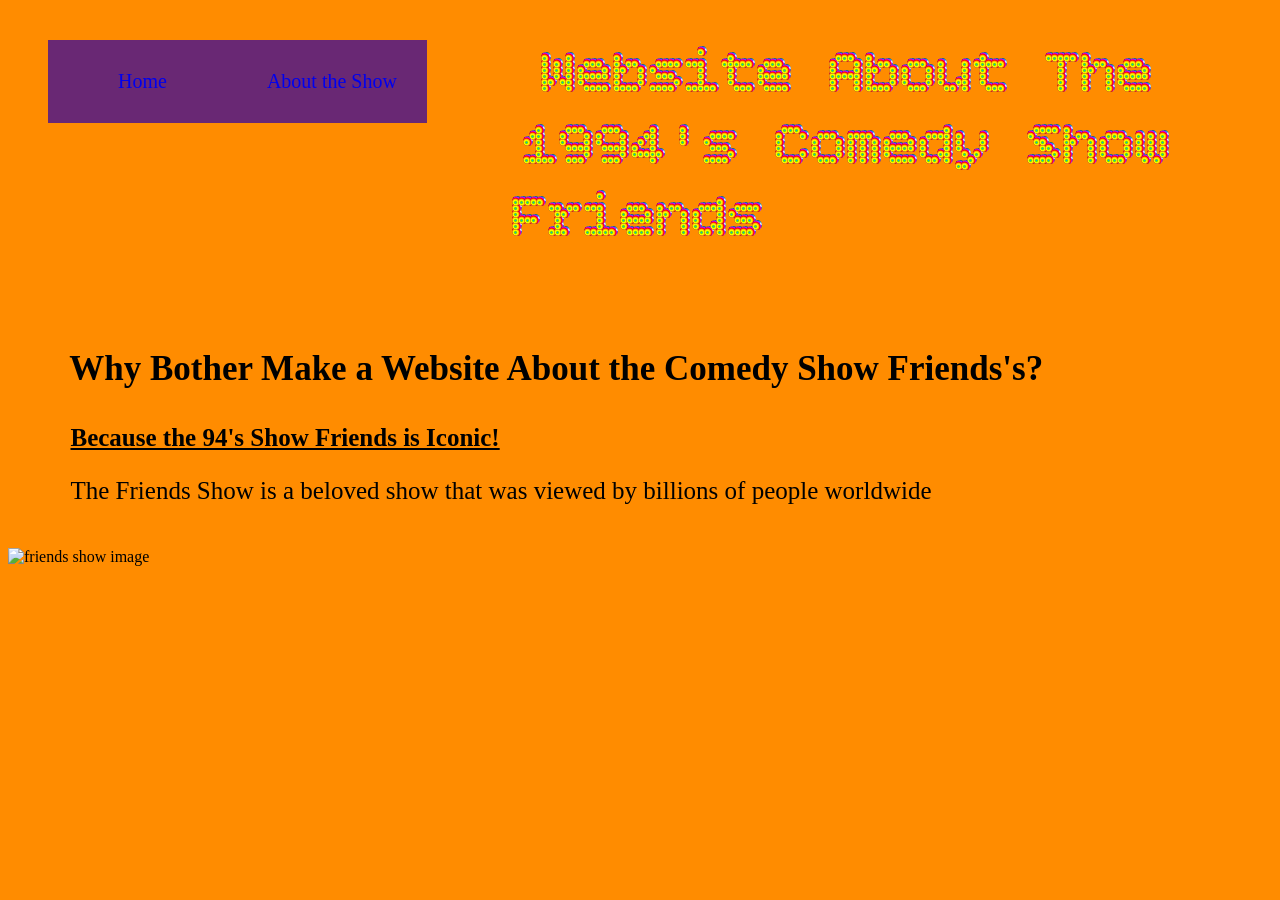
==== Website throughout the ages/index.html @ 2e82d1f1 "changed around some things" ====
<!doctype html>
<html lang="en-US">
    <head>
        <meta charset="utf-8" />
        <meta name="viewport" content="width=device-width" />
        <title>90's Website</title>
    </head>
    <body>
        <style>
            @import url('https://fonts.googleapis.com/css2?family=Bitcount+Single+Ink:wght@100..900&display=swap');
            h1 {
                font-family: "Bitcount Single Ink", system-ui ;
                text-align: center;
                font-size: 60px;
            }
            body {
                background-color: darkorange;
            }
        </style>
        <header>
            <ul>
                <li><a href="/90's Website/index.html">Home</a></li>
                <li><a href="/about.html">About the Show</a></li>
            </ul>
            <h1>Website About The 1994's Comedy Show Friends</h1>
            <style>
                ul {
                    list-style-type: none;
                    
                }
                ul li {
                    background: #692874;
                    float: left;
                    color: #f2f2f2;
                    text-align: center;
                    font-size: 17px;
                    padding: 30px;

                }
                ul li a{
                    font-size: 20px;
                    text-decoration: none;
                    margin-left: 2em;
                }
                ul li a:hover {
                    color: red;
                    background:greenyellow;
                    text-decoration: underline;
                }
                 ul li a:active {
                    color: #CE60EB;
                    background: green;
                }
            </style>
        </header>
        <br>
        <h3>Why Bother Make a Website About the Comedy Show Friends's? </h3>
        <strong><u>Because the 94's Show Friends is Iconic!</u></strong>
        <p>The Friends Show is a beloved show that was viewed by billions of people worldwide</p>
        <br>
        <img src="https://ew.com/thmb/Yj3AM1_WNztxnCOAlztSNg83Cfo=/1500x0/filters:no_upscale():max_bytes(150000):strip_icc()/gettyimages-140941485-2000-7770a401a70d474b956593335e076c41.jpg" alt="friends show image">
        <style>
            img {
                width: 20em;
            }
            h3 {
                font-size: 35px;
                margin-left: 1.75em;
            }
            p {
                font-size: 25px;
                margin-left:2.5em
            }
            strong {
                font-size: 25px;
                margin-left: 2.5em;
            }
        </style>

        <footer></footer>
    </body>
</html>
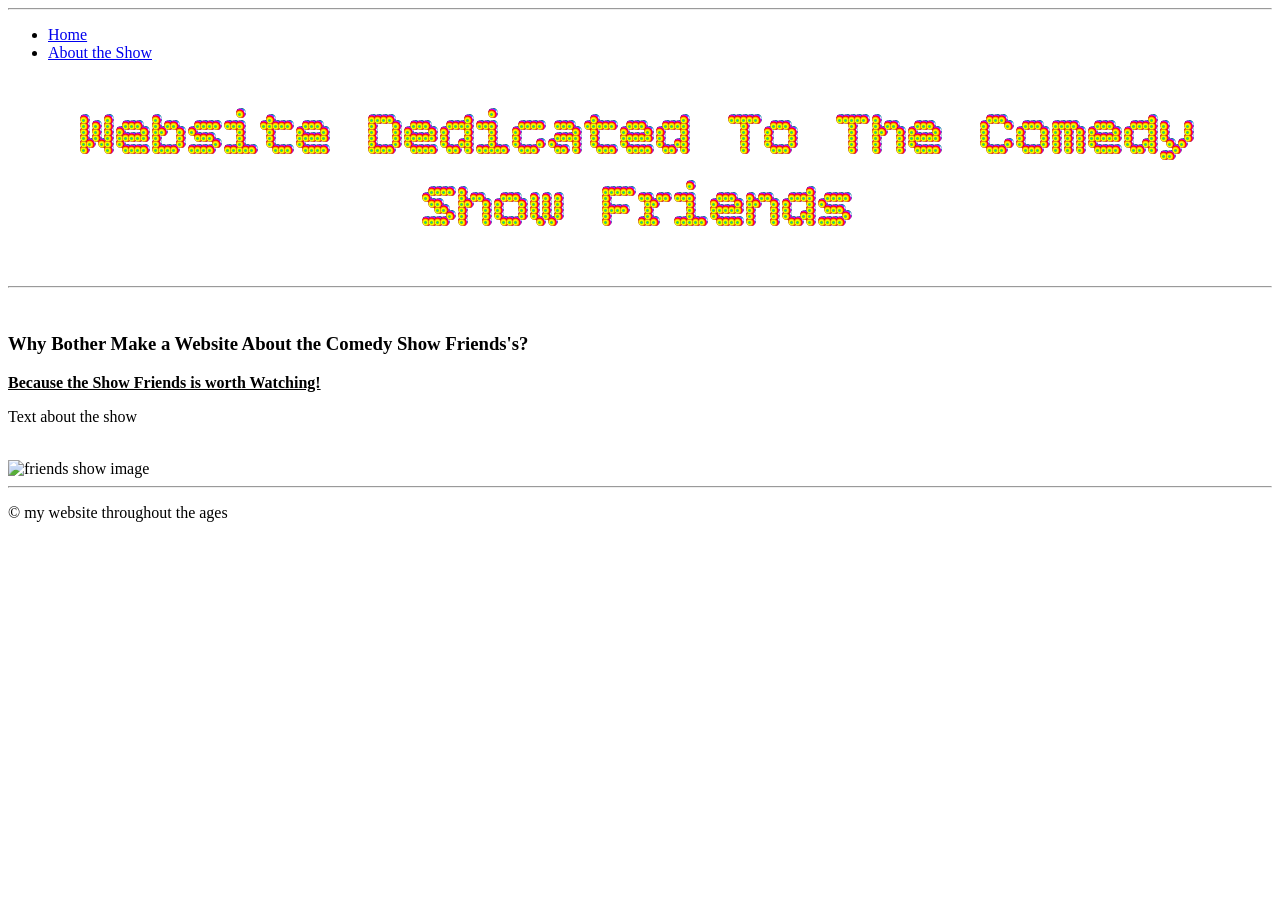
==== commit b3139c9c: "deleted a lot of my style tags" ====
--- a/Website throughout the ages/index.html
+++ b/Website throughout the ages/index.html
@@ -13,70 +13,29 @@
                 text-align: center;
                 font-size: 60px;
             }
-            body {
-                background-color: darkorange;
-            }
         </style>
-        <header>
+        <hr>
             <ul>
-                <li><a href="/90's Website/index.html">Home</a></li>
-                <li><a href="/about.html">About the Show</a></li>
+                <li><a href="index.html">Home</a></li>
+                <li><a href="about.html">About the Show</a></li>
             </ul>
-            <h1>Website About The 1994's Comedy Show Friends</h1>
-            <style>
-                ul {
-                    list-style-type: none;
-                    
-                }
-                ul li {
-                    background: #692874;
-                    float: left;
-                    color: #f2f2f2;
-                    text-align: center;
-                    font-size: 17px;
-                    padding: 30px;
-
-                }
-                ul li a{
-                    font-size: 20px;
-                    text-decoration: none;
-                    margin-left: 2em;
-                }
-                ul li a:hover {
-                    color: red;
-                    background:greenyellow;
-                    text-decoration: underline;
-                }
-                 ul li a:active {
-                    color: #CE60EB;
-                    background: green;
-                }
-            </style>
+            <h1>Website Dedicated To The Comedy Show Friends</h1>
+                <hr>
         </header>
         <br>
         <h3>Why Bother Make a Website About the Comedy Show Friends's? </h3>
-        <strong><u>Because the 94's Show Friends is Iconic!</u></strong>
-        <p>The Friends Show is a beloved show that was viewed by billions of people worldwide</p>
+        <strong><u>Because the Show Friends is worth Watching!</u></strong>
+        <p>Text about the show</p>
         <br>
         <img src="https://ew.com/thmb/Yj3AM1_WNztxnCOAlztSNg83Cfo=/1500x0/filters:no_upscale():max_bytes(150000):strip_icc()/gettyimages-140941485-2000-7770a401a70d474b956593335e076c41.jpg" alt="friends show image">
         <style>
             img {
                 width: 20em;
             }
-            h3 {
-                font-size: 35px;
-                margin-left: 1.75em;
-            }
-            p {
-                font-size: 25px;
-                margin-left:2.5em
-            }
-            strong {
-                font-size: 25px;
-                margin-left: 2.5em;
-            }
         </style>
-
-        <footer></footer>
+        <footer>
+            <hr>
+                <p>&copy my website throughout the ages</p>
+        </footer>
     </body>
 </html>
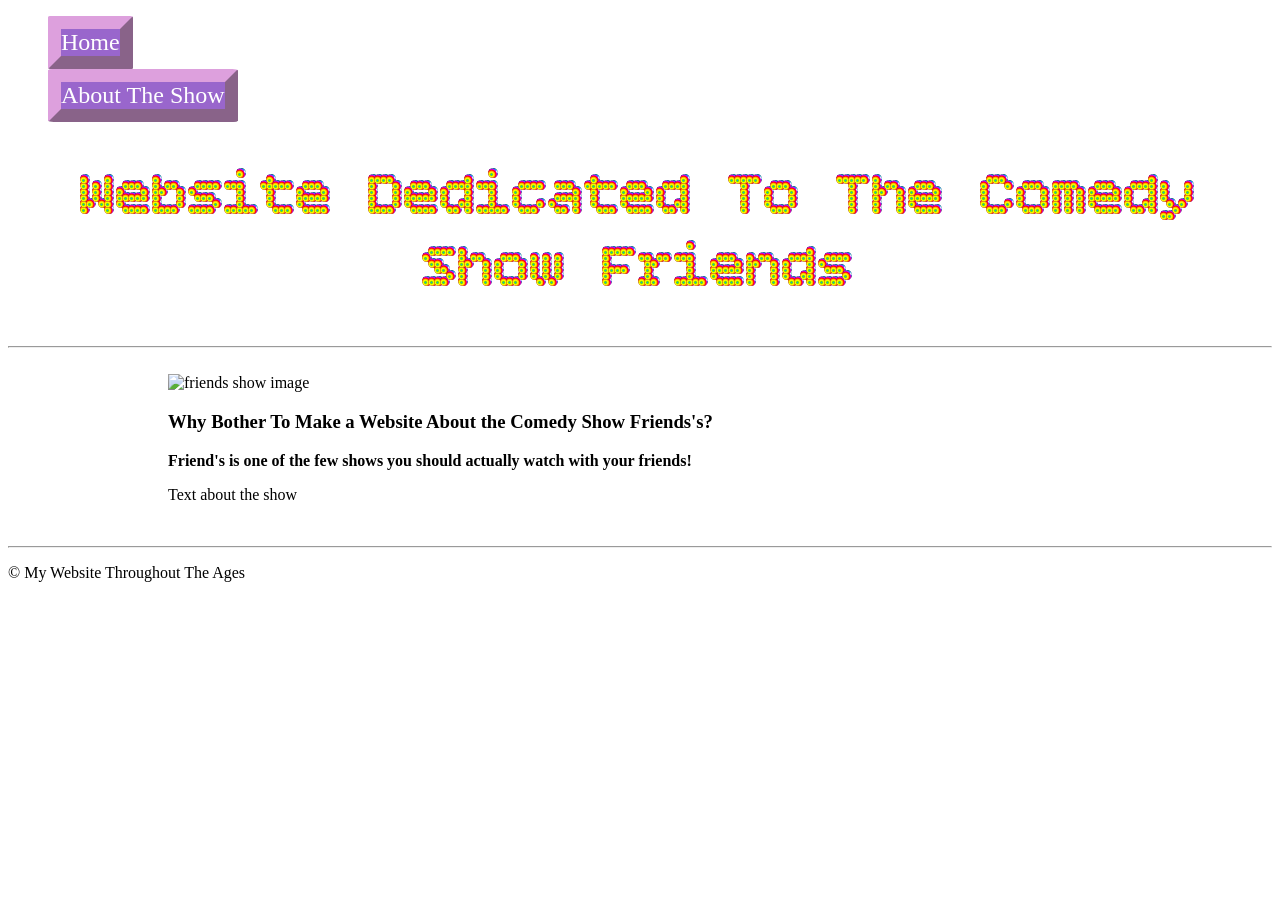
==== commit 8c381a91: "added a style sheet and some styling" ====
--- a/Website throughout the ages/index.html
+++ b/Website throughout the ages/index.html
@@ -1,41 +1,33 @@
 <!doctype html>
 <html lang="en-US">
-    <head>
-        <meta charset="utf-8" />
-        <meta name="viewport" content="width=device-width" />
-        <title>90's Website</title>
-    </head>
-    <body>
-        <style>
-            @import url('https://fonts.googleapis.com/css2?family=Bitcount+Single+Ink:wght@100..900&display=swap');
-            h1 {
-                font-family: "Bitcount Single Ink", system-ui ;
-                text-align: center;
-                font-size: 60px;
-            }
-        </style>
+<meta charset="utf-8" />
+<meta name="viewport" content="width=device-width" />
+<link rel="stylesheet" href="styles.css" />
+<title>90's Website</title>
+</head>
+
+<body>
+    <header>
+        <ul>
+            <li><a href="index.html">Home</a></li>
+            <li><a href="about.html">About The Show</a></li>
+        </ul>
+        <h1>Website Dedicated To The Comedy Show Friends</h1>
         <hr>
-            <ul>
-                <li><a href="index.html">Home</a></li>
-                <li><a href="about.html">About the Show</a></li>
-            </ul>
-            <h1>Website Dedicated To The Comedy Show Friends</h1>
-                <hr>
-        </header>
-        <br>
-        <h3>Why Bother Make a Website About the Comedy Show Friends's? </h3>
-        <strong><u>Because the Show Friends is worth Watching!</u></strong>
+    </header>
+    <br>
+    <div class="content">
+        <img src="https://ew.com/thmb/Yj3AM1_WNztxnCOAlztSNg83Cfo=/1500x0/filters:no_upscale():max_bytes(150000):strip_icc()/gettyimages-140941485-2000-7770a401a70d474b956593335e076c41.jpg"
+            alt="friends show image" class="friends-logo-img">
+        <h3>Why Bother To Make a Website About the Comedy Show Friends's? </h3>
+        <strong>Friend's is one of the few shows you should actually watch with your friends!</strong>
         <p>Text about the show</p>
         <br>
-        <img src="https://ew.com/thmb/Yj3AM1_WNztxnCOAlztSNg83Cfo=/1500x0/filters:no_upscale():max_bytes(150000):strip_icc()/gettyimages-140941485-2000-7770a401a70d474b956593335e076c41.jpg" alt="friends show image">
-        <style>
-            img {
-                width: 20em;
-            }
-        </style>
-        <footer>
-            <hr>
-                <p>&copy my website throughout the ages</p>
-        </footer>
-    </body>
+    </div>
+    <footer>
+        <hr>
+        <p>&copy; My Website Throughout The Ages</p>
+    </footer>
+</body>
+
 </html>
--- a/Website throughout the ages/styles.css
+++ b/Website throughout the ages/styles.css
@@ -0,0 +1,45 @@
+@import url('https://fonts.googleapis.com/css2?family=Bitcount+Single+Ink:wght@100..900&display=swap');
+
+h1 {
+    font-family: "Bitcount Single Ink", system-ui;
+    text-align: center;
+    font-size: 60px;
+}
+
+.content {
+    margin-left: 10em;
+}
+
+.friends-logo-img {
+    width: 30em;
+}
+
+/*this code sets the navigation links to look like buttons*/
+li {
+    list-style: none;
+}
+
+li a {
+    text-decoration: none;
+    border: plum outset 13px;
+    border-radius: 3%;
+    font-size: 24px;
+    display: inline-block;
+    text-align: right;
+}
+
+a:link,
+a:visited,
+a:focus {
+    background: #9966CC;
+    color: white;
+}
+
+a:hover {
+    background: #C8A2C8;
+}
+
+a:active {
+    background: slateblue;
+    color: white;
+}
